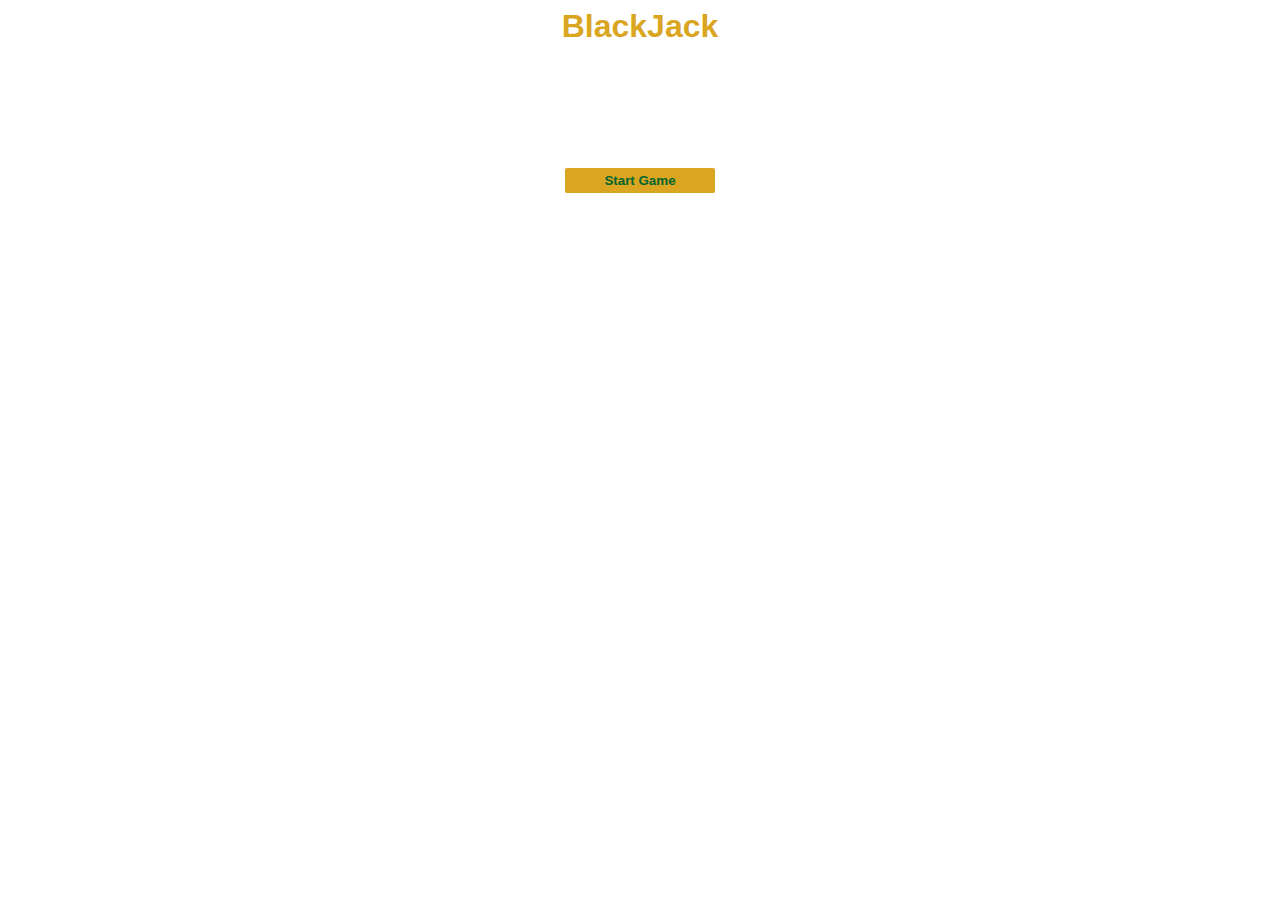
==== index.html @ aba39f2a "Initial Commit" ====
<html>
    <head>
   <link rel="stylesheet" href="index.css">
    </head>
    <body>
        <h1>BlackJack</h1>
        <p id="message-el">Want to play a round?</p>
        <p id="cards-el">Cards:</p>
        <p id="sum-el">Sum:</p>
        <button onclick="startGame()">Start Game</button>
        <script src="index.js"></script>
    </body>
</html>
---- index.css ----
body {
    background-image: url("images/1.jpg");
    background-size:cover;
    text-align: center;
    color: white;
    font-weight: bold;
    font-family: 'Trebuchet MS', 'Lucida Sans Unicode', 'Lucida Grande', 'Lucida Sans', Arial, sans-serif;
}

h1 {
    
    color: goldenrod;
}

#message-el {
 font-style: italic;
}
button {
 width: 150px;
 background: goldenrod;
 color: #016532;
 padding-top: 5px;
 padding-bottom: 5px;
 font-weight: bold;
 border: none;
 border-radius: 2px;
}
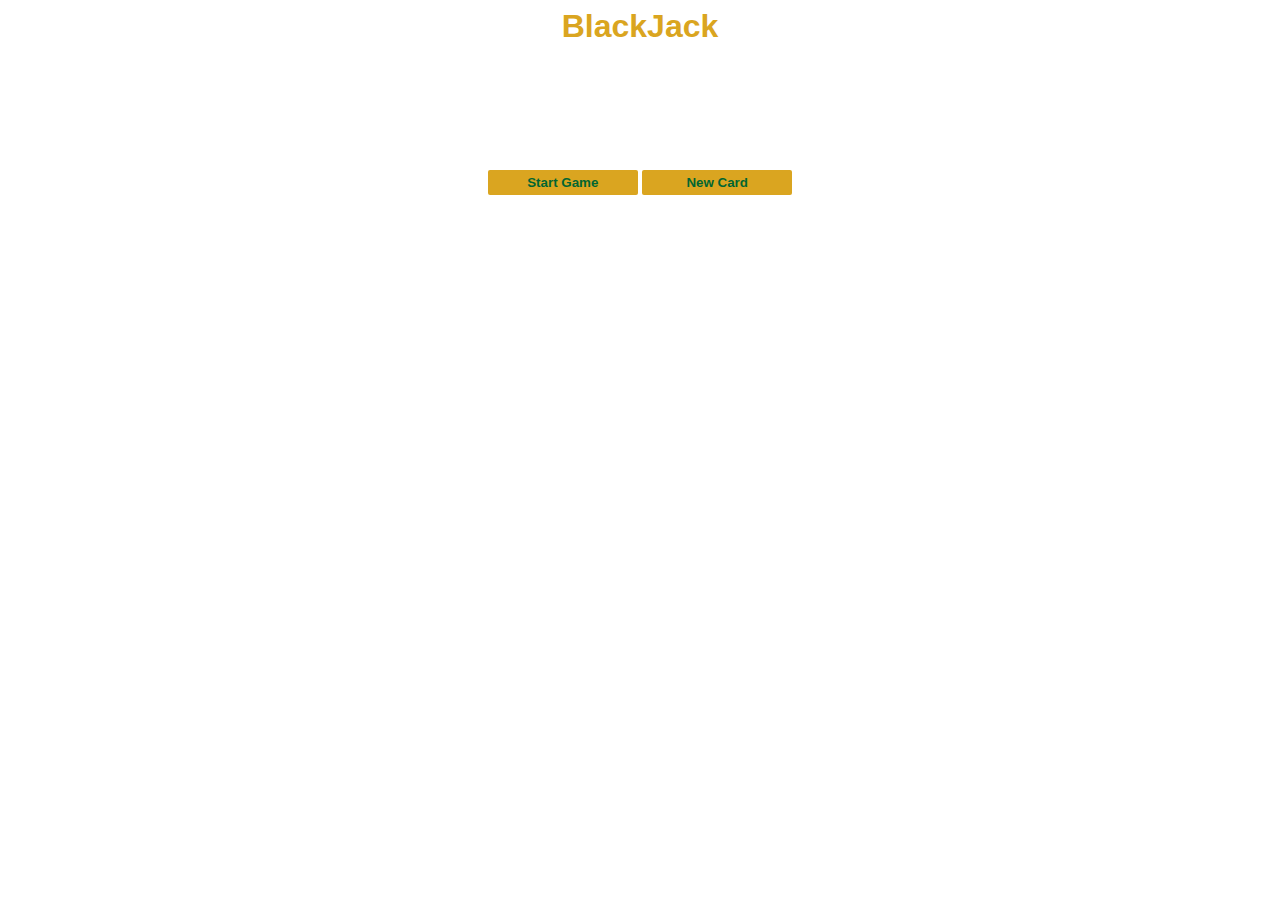
==== commit 64e33aad: "improved game" ====
--- a/index.html
+++ b/index.html
@@ -8,6 +8,7 @@
         <p id="cards-el">Cards:</p>
         <p id="sum-el">Sum:</p>
         <button onclick="startGame()">Start Game</button>
+        <button onclick="newCard()">New Card</button>
         <script src="index.js"></script>
     </body>
 </html>--- a/index.css
+++ b/index.css
@@ -24,4 +24,6 @@
  font-weight: bold;
  border: none;
  border-radius: 2px;
+ margin-bottom: 2px;
+ margin-top: 2px;
 }